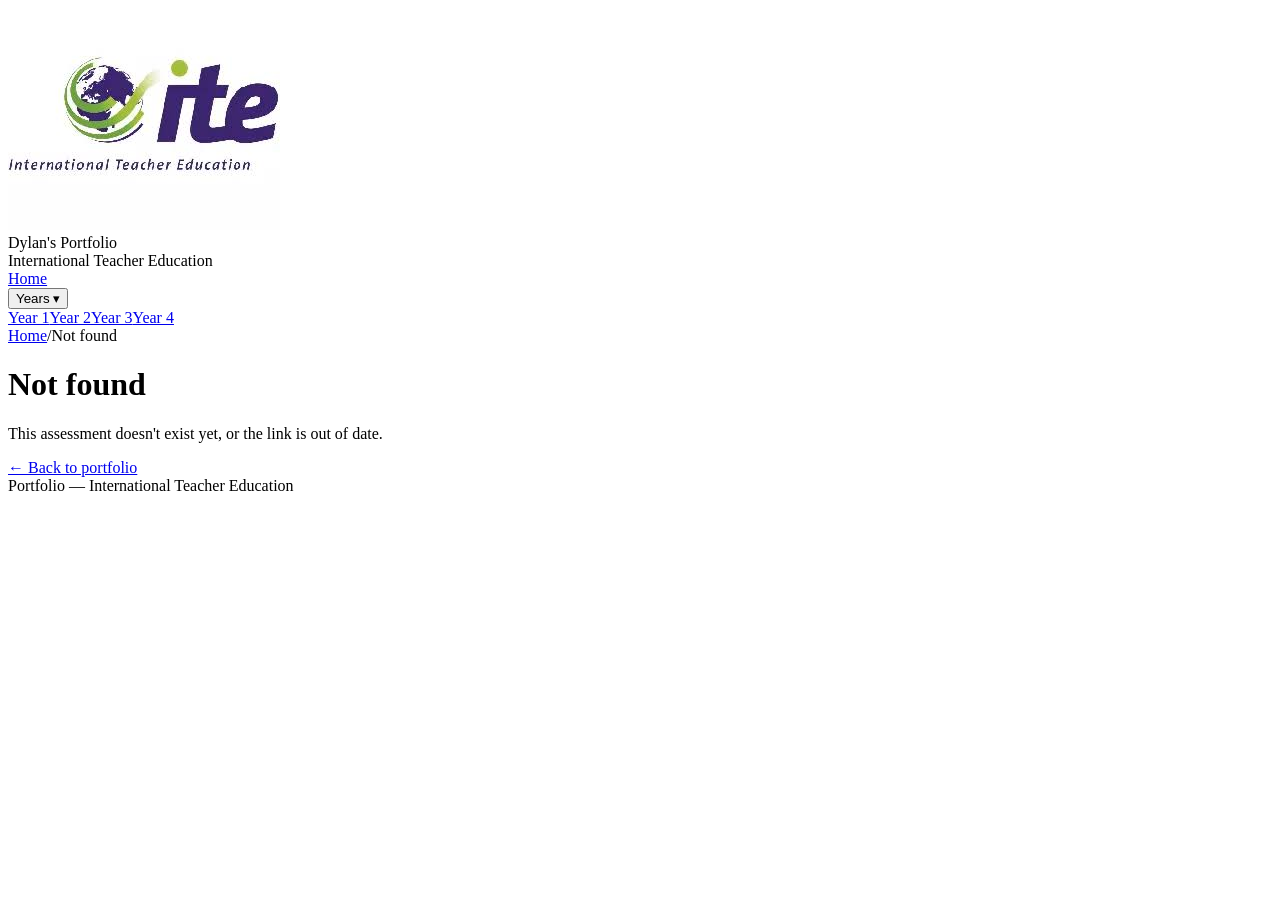
==== assessment.html @ cb2ae2e7 "Add files via upload" ====
<!DOCTYPE html>
<html lang="en">
<head>
<meta charset="UTF-8">
<meta name="viewport" content="width=device-width, initial-scale=1.0">
<title>Assessment — Portfolio</title>
<link rel="preconnect" href="https://fonts.googleapis.com">
<link rel="preconnect" href="https://fonts.gstatic.com" crossorigin>
<link href="https://fonts.googleapis.com/css2?family=Newsreader:ital,wght@0,400;0,500;1,400&family=Public+Sans:wght@400;500;600&display=swap" rel="stylesheet">
<link rel="stylesheet" href="css/style.css">
</head>
<body>

<div id="site-chrome"></div>

<div id="detail-container"></div>

<footer class="site-footer">
  <div class="wrap">Portfolio — International Teacher Education</div>
</footer>

<script src="js/data.js"></script>
<script src="js/render.js"></script>
<script>renderDetail();</script>
</body>
</html>
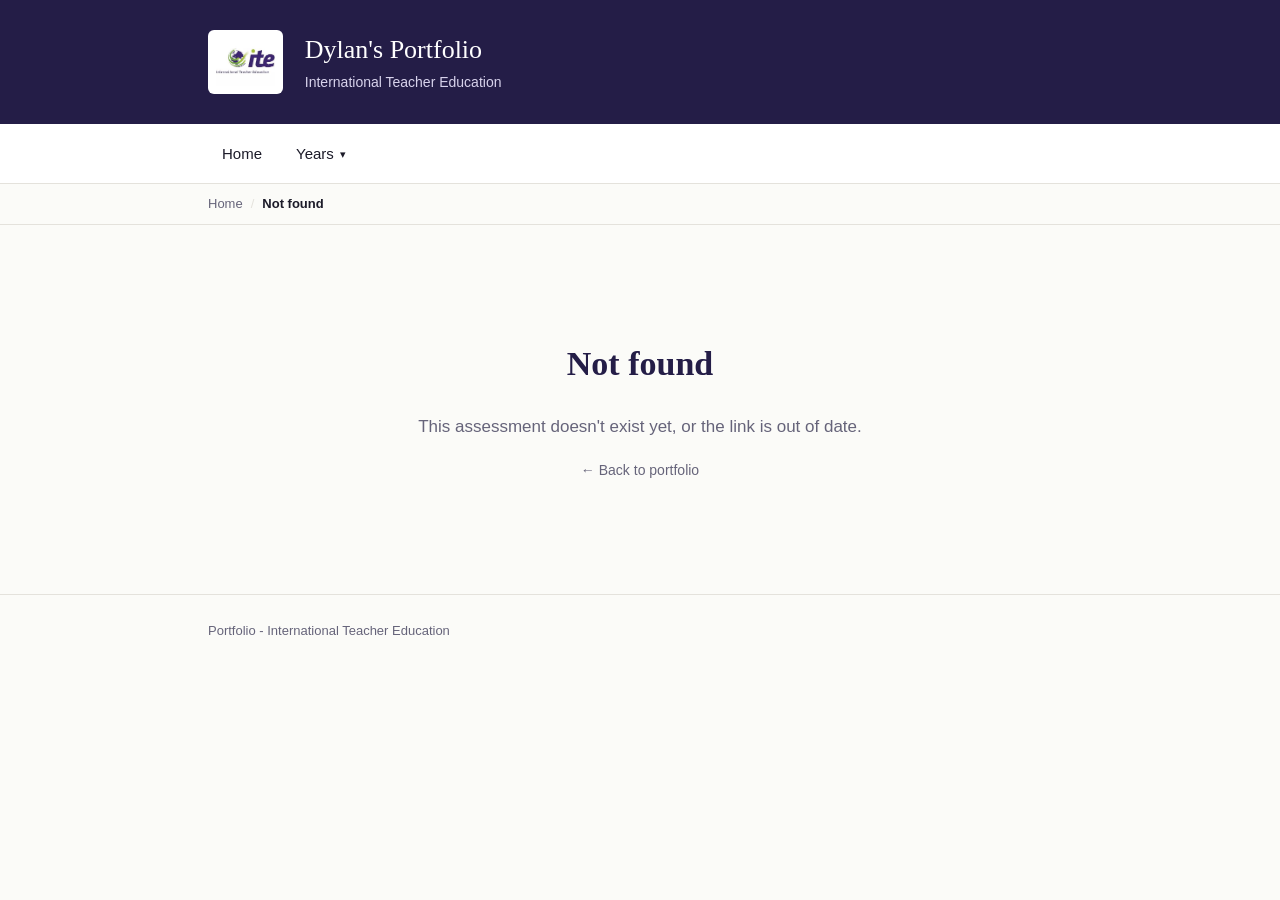
==== commit bcba65e7: "Fix title and footer formatting in assessment.html" ====
--- a/assessment.html
+++ b/assessment.html
@@ -3,7 +3,7 @@
 <head>
 <meta charset="UTF-8">
 <meta name="viewport" content="width=device-width, initial-scale=1.0">
-<title>Assessment — Portfolio</title>
+<title>Assessment - Portfolio</title>
 <link rel="preconnect" href="https://fonts.googleapis.com">
 <link rel="preconnect" href="https://fonts.gstatic.com" crossorigin>
 <link href="https://fonts.googleapis.com/css2?family=Newsreader:ital,wght@0,400;0,500;1,400&family=Public+Sans:wght@400;500;600&display=swap" rel="stylesheet">
@@ -16,7 +16,7 @@
 <div id="detail-container"></div>
 
 <footer class="site-footer">
-  <div class="wrap">Portfolio — International Teacher Education</div>
+  <div class="wrap">Portfolio - International Teacher Education</div>
 </footer>
 
 <script src="js/data.js"></script>
--- a/css/style.css
+++ b/css/style.css
@@ -0,0 +1,410 @@
+/* ITE Portfolio — design tokens */
+:root {
+  --bg: #FBFBF8;
+  --paper: #FFFFFF;
+  --ink: #1C1B29;
+  --muted: #66647A;
+  --line: #E4E2DC;
+  --purple: #3E3372;
+  --purple-deep: #241D47;
+  --green: #7FB93F;
+  --green-deep: #5C9128;
+  --radius: 3px;
+  --serif: "Newsreader", Georgia, "Times New Roman", serif;
+  --sans: "Public Sans", -apple-system, BlinkMacSystemFont, "Segoe UI", sans-serif;
+}
+
+* { box-sizing: border-box; }
+html { scroll-behavior: smooth; }
+
+body {
+  margin: 0;
+  background: var(--bg);
+  color: var(--ink);
+  font-family: var(--sans);
+  font-size: 17px;
+  line-height: 1.55;
+  -webkit-font-smoothing: antialiased;
+}
+
+a { color: inherit; }
+
+.wrap {
+  max-width: 920px;
+  margin: 0 auto;
+  padding: 0 28px;
+}
+
+/* ---------------- Banner (prominent logo) ---------------- */
+.banner {
+  background: var(--purple-deep);
+  color: #fff;
+}
+
+.banner-inner {
+  display: flex;
+  align-items: center;
+  gap: 22px;
+  padding: 30px 28px;
+}
+
+.banner-logo {
+  height: 64px;
+  width: auto;
+  display: block;
+  background: #fff;
+  padding: 8px;
+  border-radius: 6px;
+}
+
+.banner-title {
+  font-family: var(--serif);
+  font-weight: 500;
+  font-size: 26px;
+}
+
+.banner-sub {
+  font-size: 14px;
+  color: #D8D3EC;
+  margin-top: 2px;
+}
+
+/* ---------------- Nav bar + dropdown ---------------- */
+.site-nav-bar {
+  background: var(--paper);
+  border-bottom: 1px solid var(--line);
+}
+
+.nav-inner {
+  display: flex;
+  align-items: center;
+  gap: 6px;
+  padding: 6px 28px;
+}
+
+.nav-link {
+  font-size: 15px;
+  color: var(--ink);
+  text-decoration: none;
+  padding: 12px 14px;
+  border: none;
+  background: none;
+  font-family: var(--sans);
+  cursor: pointer;
+  display: inline-flex;
+  align-items: center;
+  gap: 6px;
+}
+
+.nav-link:hover { color: var(--purple); }
+
+.chev { font-size: 11px; margin-top: 1px; }
+
+.dropdown { position: relative; }
+
+.dropdown-menu {
+  display: none;
+  position: absolute;
+  top: 100%;
+  left: 0;
+  background: var(--paper);
+  border: 1px solid var(--line);
+  border-radius: var(--radius);
+  box-shadow: 0 8px 20px rgba(28, 27, 41, 0.08);
+  min-width: 160px;
+  padding: 6px;
+  z-index: 20;
+}
+
+.dropdown-menu.open { display: block; }
+
+.dropdown-item {
+  display: block;
+  padding: 9px 12px;
+  font-size: 14px;
+  text-decoration: none;
+  color: var(--ink);
+  border-radius: 3px;
+}
+
+.dropdown-item:hover { background: var(--bg); color: var(--purple); }
+
+/* ---------------- Breadcrumb ---------------- */
+.breadcrumb {
+  background: var(--bg);
+  border-bottom: 1px solid var(--line);
+  font-size: 13px;
+  color: var(--muted);
+}
+
+.breadcrumb .wrap { padding-top: 10px; padding-bottom: 10px; }
+
+.breadcrumb a { text-decoration: none; color: var(--muted); }
+.breadcrumb a:hover { color: var(--purple); }
+.crumb-sep { margin: 0 8px; color: var(--line); }
+.crumb-current { color: var(--ink); font-weight: 600; }
+
+/* ---------------- Hero (home) ---------------- */
+.hero { padding: 56px 0 44px; }
+
+.hero .kicker {
+  font-size: 15px;
+  color: var(--green-deep);
+  font-weight: 600;
+  margin: 0 0 14px;
+}
+
+.hero h1 {
+  font-family: var(--serif);
+  font-weight: 500;
+  font-size: 44px;
+  line-height: 1.12;
+  margin: 0 0 20px;
+  color: var(--purple-deep);
+  max-width: 16ch;
+}
+
+.hero p.lede {
+  font-size: 18px;
+  color: var(--muted);
+  max-width: 62ch;
+  margin: 0;
+}
+
+.hero .meta-row {
+  display: flex;
+  gap: 28px;
+  margin-top: 32px;
+  flex-wrap: wrap;
+}
+
+.hero .meta-item { border-left: 2px solid var(--green); padding-left: 12px; }
+.hero .meta-item .label { font-size: 12px; color: var(--muted); margin-bottom: 3px; }
+.hero .meta-item .value { font-family: var(--serif); font-size: 16px; color: var(--ink); }
+
+/* ---------------- Year cards (home) ---------------- */
+.years-section { padding: 10px 0 90px; }
+
+.years-section h2 {
+  font-family: var(--serif);
+  font-weight: 500;
+  font-size: 24px;
+  color: var(--purple-deep);
+  margin: 0 0 22px;
+}
+
+.year-grid {
+  display: grid;
+  grid-template-columns: repeat(auto-fit, minmax(150px, 1fr));
+  gap: 14px;
+}
+
+.year-card {
+  display: block;
+  text-decoration: none;
+  background: var(--paper);
+  border: 1px solid var(--line);
+  border-radius: var(--radius);
+  padding: 22px 20px;
+  transition: border-color 0.15s ease;
+}
+
+.year-card:hover { border-color: var(--purple); }
+
+.year-card-num {
+  font-family: var(--serif);
+  font-size: 22px;
+  color: var(--purple-deep);
+  margin-bottom: 6px;
+}
+
+.year-card-count { font-size: 13px; color: var(--muted); }
+
+/* ---------------- Year overview page ---------------- */
+.year-header { padding: 44px 0 6px; }
+
+.year-header h1 {
+  font-family: var(--serif);
+  font-weight: 500;
+  font-size: 34px;
+  color: var(--purple-deep);
+  margin: 0 0 8px;
+}
+
+.year-header .section-note { color: var(--muted); margin: 0; }
+
+.year-body { padding: 26px 0 100px; }
+
+.assessment-grid {
+  display: grid;
+  grid-template-columns: repeat(auto-fill, minmax(230px, 1fr));
+  gap: 18px;
+}
+
+.assessment-card {
+  display: block;
+  text-decoration: none;
+  color: inherit;
+  background: var(--paper);
+  border: 1px solid var(--line);
+  border-radius: var(--radius);
+  overflow: hidden;
+  transition: border-color 0.15s ease;
+}
+
+.assessment-card:hover { border-color: var(--purple); }
+
+.card-thumb {
+  aspect-ratio: 16 / 10;
+  background: var(--bg);
+  border-bottom: 1px solid var(--line);
+  display: flex;
+  align-items: center;
+  justify-content: center;
+  overflow: hidden;
+}
+
+.card-thumb img { width: 100%; height: 100%; object-fit: cover; }
+
+.thumb-placeholder {
+  font-family: var(--serif);
+  font-size: 34px;
+  color: var(--line);
+}
+
+.card-body { padding: 16px 18px; }
+
+.card-top {
+  display: flex;
+  justify-content: space-between;
+  align-items: flex-start;
+  gap: 10px;
+  margin-bottom: 6px;
+}
+
+.assessment-card h3 {
+  font-family: var(--serif);
+  font-weight: 500;
+  font-size: 18px;
+  margin: 0;
+  color: var(--ink);
+}
+
+.entry-course { font-size: 13px; color: var(--green-deep); font-weight: 600; margin-bottom: 6px; }
+.entry-summary { color: var(--muted); font-size: 14px; margin: 0; }
+
+.status-pill {
+  display: inline-block;
+  font-size: 11px;
+  padding: 2px 9px;
+  border-radius: 20px;
+  border: 1px solid var(--line);
+  color: var(--muted);
+  white-space: nowrap;
+}
+
+.status-completed .status-pill { border-color: var(--green-deep); color: var(--green-deep); }
+.status-progress .status-pill { border-color: var(--purple); color: var(--purple); }
+
+/* ---------------- Empty state ---------------- */
+.empty-state {
+  border: 1px dashed var(--line);
+  border-radius: var(--radius);
+  padding: 34px 28px;
+  color: var(--muted);
+}
+
+.empty-state h3 { font-family: var(--serif); font-size: 19px; color: var(--ink); margin: 0 0 8px; }
+.empty-state p { margin: 0 0 14px; }
+.empty-state code {
+  background: var(--bg);
+  border: 1px solid var(--line);
+  padding: 1px 6px;
+  border-radius: 3px;
+  font-size: 14px;
+}
+
+/* ---------------- Detail page ---------------- */
+.detail-header { padding: 44px 0 8px; }
+
+.back-link {
+  display: inline-block;
+  font-size: 14px;
+  color: var(--muted);
+  text-decoration: none;
+  margin-bottom: 22px;
+}
+
+.back-link:hover { color: var(--purple); }
+
+.detail-header h1 {
+  font-family: var(--serif);
+  font-weight: 500;
+  font-size: 34px;
+  color: var(--purple-deep);
+  margin: 0 0 10px;
+}
+
+.detail-meta {
+  display: flex;
+  gap: 22px;
+  flex-wrap: wrap;
+  font-size: 14px;
+  color: var(--muted);
+  margin-bottom: 6px;
+}
+
+.detail-body { padding: 24px 0 100px; max-width: 68ch; }
+
+.detail-image {
+  width: 100%;
+  max-height: 360px;
+  object-fit: cover;
+  border-radius: var(--radius);
+  border: 1px solid var(--line);
+  margin-bottom: 8px;
+}
+
+.detail-body h2 {
+  font-family: var(--serif);
+  font-weight: 500;
+  font-size: 21px;
+  color: var(--purple-deep);
+  margin: 34px 0 10px;
+}
+
+.detail-body p { color: var(--ink); }
+
+.file-list { list-style: none; padding: 0; margin: 0; }
+.file-list li { padding: 10px 14px; border: 1px solid var(--line); border-radius: var(--radius); margin-bottom: 8px; }
+.file-list a { text-decoration: none; color: var(--purple); font-weight: 600; }
+.file-list a:hover { text-decoration: underline; }
+
+.not-found { padding: 90px 0; text-align: center; color: var(--muted); }
+
+/* ---------------- Footer ---------------- */
+.site-footer {
+  border-top: 1px solid var(--line);
+  padding: 26px 0;
+  color: var(--muted);
+  font-size: 13px;
+}
+
+/* ---------------- Responsive ---------------- */
+@media (max-width: 640px) {
+  .hero h1 { font-size: 32px; }
+  .banner-inner { padding: 22px 20px; gap: 14px; }
+  .banner-logo { height: 48px; }
+  .banner-title { font-size: 21px; }
+  .nav-inner { padding: 4px 20px; }
+}
+
+@media (prefers-reduced-motion: reduce) {
+  html { scroll-behavior: auto; }
+  .assessment-card, .year-card { transition: none; }
+}
+
+a:focus-visible, button:focus-visible {
+  outline: 2px solid var(--purple);
+  outline-offset: 2px;
+}
